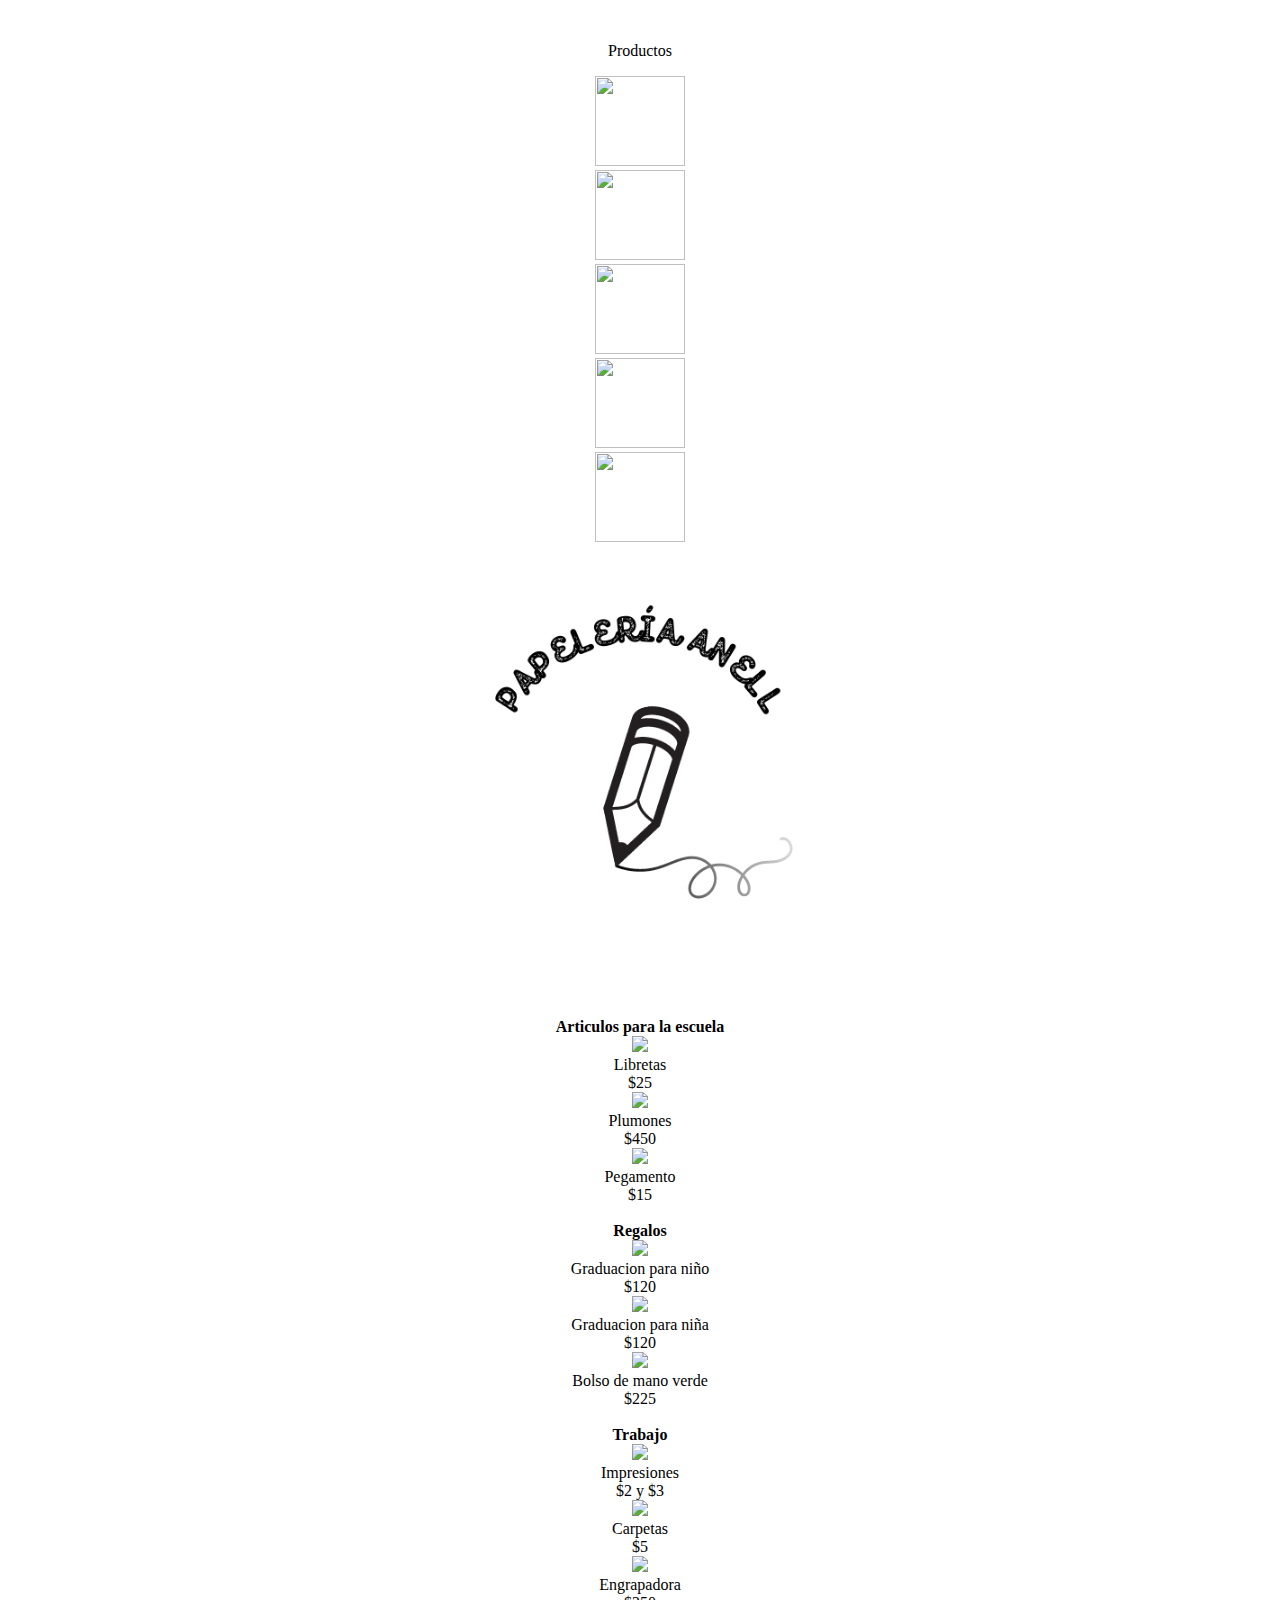
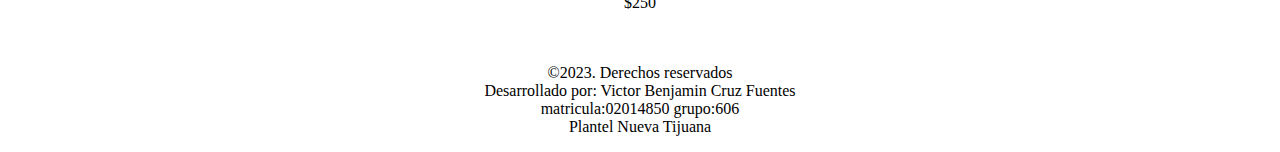
==== html/productos.html @ f63602e8 "Add files via upload" ====
<!DOCTYPE html>
<html>
	<head>
		<title>
			Productos-Papeleria anell
		</title>
		
		<link rel="shorcut icon" href="../logo.png">
		<link rel="stylesheet" href="../css/estilo.css">
		
		
	</head>
	
	<body>
		<center>
	
		<div id="top">
	<br>		
			<p class="title">
				Productos
			</p>
		</div>	
			
			<div id="top2">
				<a href="../index.html">
					<div class="menu">
						<img src="../imagenes/inicio.png" 
						height="90" width="90">
					</div>
				
					
					<div class="menu">
						<img src="../imagenes/productos.png" 
						height="90" width="90">
					</div>
				</a>
				<a href="../html/ideas.html">	
					<div class="menu">
						<img src="../imagenes/ideas.png" 
						height="90" width="90">
					</div>
				</a>
				<a href="../html/contactos.html">	
					<div class="menu">
						<img src="../imagenes/contactos.png" 
						height="90" width="90">
					</div>	
				</a>
				<a href="../html/nosotros.html">	
					<div class="menu">
						<img src="../imagenes/nosotros.png" 
						height="90" width="90">
					</div>
				</a>
			</div>
			
			
			<div id="principal"><br>	
				<img src="../logo.png" alt="foto de la papeleria"
				height="450" width="450"><br>
			</div>
	
	
			 			<b class="title">Articulos para la escuela</b>
					<br>
				
			<div class="caja">	
							<a href="../html/1_1.html">
				<img class="imgtable" src="../Imagenes/escuela1.jpg">
							</a>
				<div class="caja-texto">
					Libretas	
				</div>
					<div class="texto-adicional">
						$25 
					</div>
			</div>	
			
			<div class="caja">	
							<a href="../html/1_2.html">
				<img class="imgtable" src="../Imagenes/escuela2.jpg">
							</a>
				<div class="caja-texto">
					Plumones	
				</div>
					<div class="texto-adicional">
						$450 
					</div>
			</div>
			
			<div class="caja">	
							<a href="../html/1_3.html">
				<img class="imgtable" src="../Imagenes/escuela3.jpg">
							</a>
				<div class="caja-texto">
					Pegamento	
				</div>
					<div class="texto-adicional">
						$15 
					</div>
			</div>	

					<br>
						<b class="title">Regalos</b>
					<br>
					
						<div class="caja">	
							<a href="../html/2_1.html">
				<img class="imgtable" src="../Imagenes/regalos.jpg">
							</a>
				<div class="caja-texto">
						Graduacion para niño
				</div>
					<div class="texto-adicional">
						$120 
					</div>
			</div>	
			
			<div class="caja">	
							<a href="../html/2_2.html">
				<img class="imgtable" src="../Imagenes/regalos2.jpg">
							</a>
				<div class="caja-texto">
						Graduacion para niña
				</div>
					<div class="texto-adicional">
						$120 
					</div>
			</div>
			
			<div class="caja">
							<a href="../html/2_3.html">
				<img class="imgtable" src="../Imagenes/ragalos3.jpg">
							</a>
				<div class="caja-texto">
						Bolso de mano verde
				</div>
					<div class="texto-adicional">
						$225 
					</div>
			</div>	
						
					<br>
						<b class="title">Trabajo</b>
					<br>
		<div class="caja">	
							<a href="../html/3_1.html">
				<img class="imgtable" src="../Imagenes/trabajo1.jpg">
							</a>
				<div class="caja-texto">
					Impresiones	
				</div>
					<div class="texto-adicional">
						$2 y $3
					</div>
			</div>	
			
			<div class="caja">	
							<a href="../html/3_2.html">
				<img class="imgtable" src="../Imagenes/trabajo2.jpg">
							</a>
				<div class="caja-texto">
					Carpetas	
				</div>
					<div class="texto-adicional">
						$5 
					</div>
			</div>
			
			<div class="caja">	
							<a href="../html/3_3.html">
				<img class="imgtable" src="../Imagenes/trabajo3.jpg">
							</a>
				<div class="caja-texto">
					Engrapadora
				</div>
					<div class="texto-adicional">
						$250 
					</div>
			</div>						
						
					
				
				
		<br>
		<div id="piep">
		<br>
				<p class="pie">
					©2023. Derechos reservados<br>
					Desarrollado por: Victor Benjamin Cruz Fuentes<br>
					matricula:02014850 grupo:606<br>
					Plantel Nueva Tijuana
				</p>
		</div>	
		</center>	
	</body>
</html>
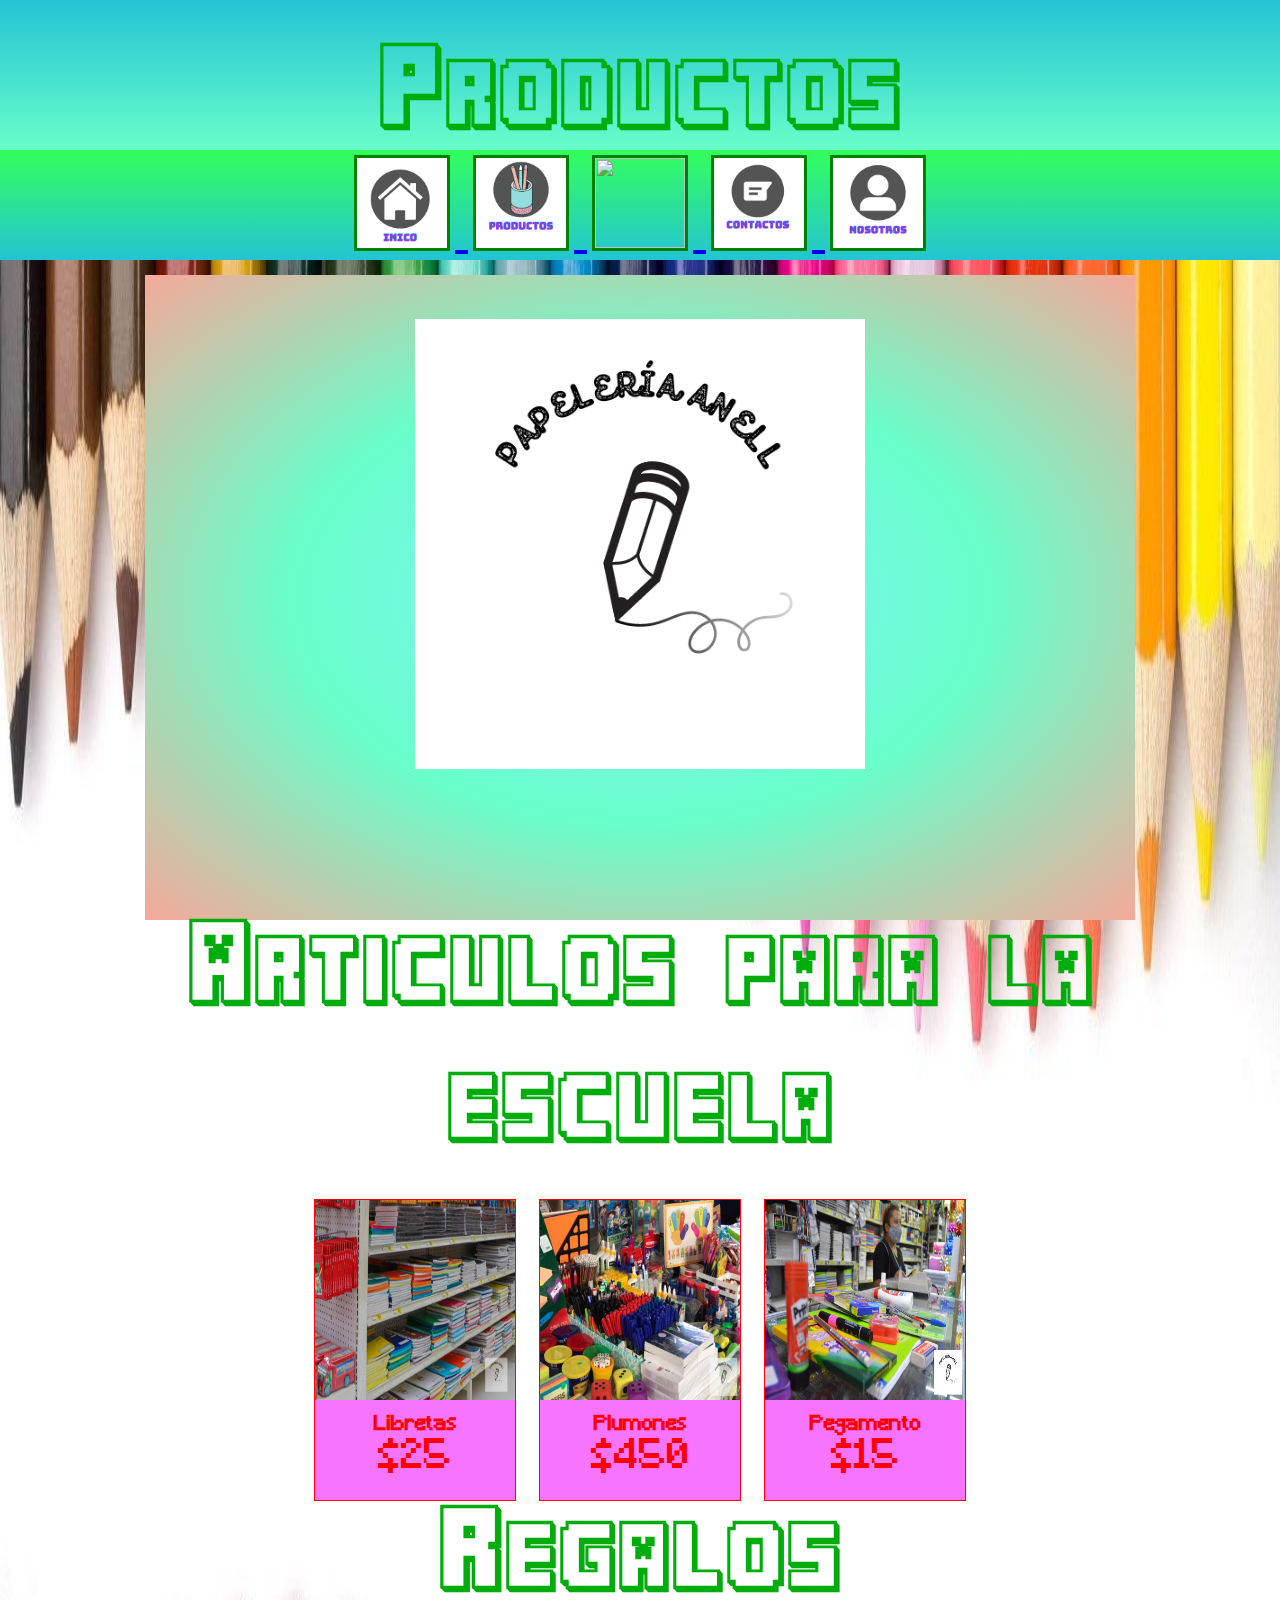
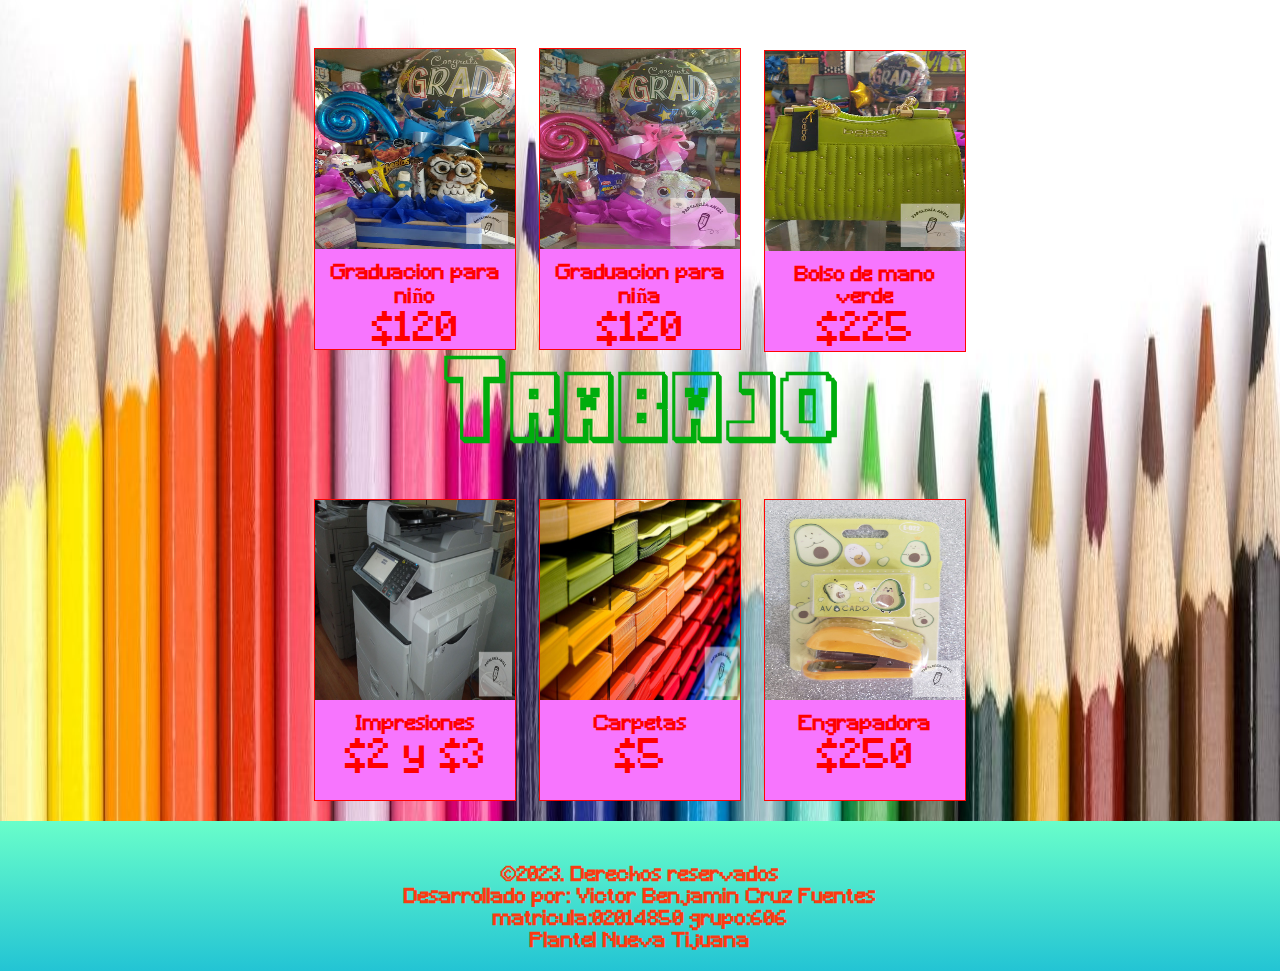
==== commit 50a64e86: "Update productos.html" ====
--- a/html/productos.html
+++ b/html/productos.html
@@ -66,7 +66,7 @@
 				
 			<div class="caja">	
 							<a href="../html/1_1.html">
-				<img class="imgtable" src="../Imagenes/escuela1.jpg">
+				<img class="imgtable" src="../imagenes/escuela1.jpg">
 							</a>
 				<div class="caja-texto">
 					Libretas	
@@ -78,7 +78,7 @@
 			
 			<div class="caja">	
 							<a href="../html/1_2.html">
-				<img class="imgtable" src="../Imagenes/escuela2.jpg">
+				<img class="imgtable" src="../imagenes/escuela2.jpg">
 							</a>
 				<div class="caja-texto">
 					Plumones	
@@ -90,7 +90,7 @@
 			
 			<div class="caja">	
 							<a href="../html/1_3.html">
-				<img class="imgtable" src="../Imagenes/escuela3.jpg">
+				<img class="imgtable" src="../imagenes/escuela3.jpg">
 							</a>
 				<div class="caja-texto">
 					Pegamento	
@@ -106,7 +106,7 @@
 					
 						<div class="caja">	
 							<a href="../html/2_1.html">
-				<img class="imgtable" src="../Imagenes/regalos.jpg">
+				<img class="imgtable" src="../imagenes/regalos.jpg">
 							</a>
 				<div class="caja-texto">
 						Graduacion para niño
@@ -118,7 +118,7 @@
 			
 			<div class="caja">	
 							<a href="../html/2_2.html">
-				<img class="imgtable" src="../Imagenes/regalos2.jpg">
+				<img class="imgtable" src="../imagenes/regalos2.jpg">
 							</a>
 				<div class="caja-texto">
 						Graduacion para niña
@@ -130,7 +130,7 @@
 			
 			<div class="caja">
 							<a href="../html/2_3.html">
-				<img class="imgtable" src="../Imagenes/ragalos3.jpg">
+				<img class="imgtable" src="../imagenes/ragalos3.jpg">
 							</a>
 				<div class="caja-texto">
 						Bolso de mano verde
@@ -145,7 +145,7 @@
 					<br>
 		<div class="caja">	
 							<a href="../html/3_1.html">
-				<img class="imgtable" src="../Imagenes/trabajo1.jpg">
+				<img class="imgtable" src="../imagenes/trabajo1.jpg">
 							</a>
 				<div class="caja-texto">
 					Impresiones	
@@ -157,7 +157,7 @@
 			
 			<div class="caja">	
 							<a href="../html/3_2.html">
-				<img class="imgtable" src="../Imagenes/trabajo2.jpg">
+				<img class="imgtable" src="../imagenes/trabajo2.jpg">
 							</a>
 				<div class="caja-texto">
 					Carpetas	
@@ -169,7 +169,7 @@
 			
 			<div class="caja">	
 							<a href="../html/3_3.html">
-				<img class="imgtable" src="../Imagenes/trabajo3.jpg">
+				<img class="imgtable" src="../imagenes/trabajo3.jpg">
 							</a>
 				<div class="caja-texto">
 					Engrapadora
@@ -195,4 +195,4 @@
 		</center>	
 	</body>
 </html>
-					+					
--- a/css/estilo.css
+++ b/css/estilo.css
@@ -0,0 +1,312 @@
+/*body*/
+body {
+/*para colocar una imagen de fondo*/	
+		background-image:url("../imagenes/pape1.jpg");
+	
+/*para repetir una imagen de fondo*/	
+		background-repeat: no-repeat;
+
+/*para el tamaño de una imagen de fondo*/	
+		background-size: 100% 100%;
+		
+	/*para el tipo de letra*/	
+		Font-family:MInecraft;
+	/*para el tamaño de letra*/		
+		Font-size: 40px;
+	/*para el color de letra*/		
+		Color: #68085B;
+}
+
+hr{
+	/* border es para la linea tamaño en pixeles, tipo de linea y color*/
+ border: 5px solid #D3D818;	
+ 
+	/*border-radius es para el terminado de las orillas
+	el radio que tendra se expresa en pixeles*/
+ border-radius:5px;	
+}
+
+p{
+	/*para alinear el texto*/
+		text-align: justify;
+	
+	/*para tamaño de letra*/
+		font-size: 35px;
+	
+	/*color de letra*/
+		color:#018FAC;
+	
+	/*color de fondo del texto*/
+		/*background-color:#018FAC;*/
+		
+		font-family:Minecraft;
+}
+
+table,td,tr{
+	
+	border:5px solid;
+	border-color:#D03FFF;
+	border-radius: 7px;
+	text-align: center;
+	background-color:#EAA8FF;	
+}
+
+th{
+	Background-color: #D7C2DE;
+}
+
+ul{
+	font-family:Minecraft;
+	list-style-type: square;
+	list-style-position: inside;
+}
+
+ol{	
+	/*Algunos de los valores de list-style-type son:
+	lower-alpha; lower-roman; upper-alpha; upper-roman;
+	a,b,c,d,e,f  i,ii,iii,iv  A,B,C,D,E,F  I,II,III,IV*/
+		list-style-type: upper-roman;
+		
+		list-style-position:inside;
+		
+		font-family:Minecraft;
+}
+
+.pie{
+	
+	text-align:center;
+	font-size:20px;
+	color:#FA3B12;
+	font-family:Minecraft;
+	font-weight:bold;
+	
+}
+
+.table{
+	text-align:center;
+	font-size:28px;
+	color:red;
+	font-family:Minecraft;
+}
+
+.title{
+	text-align:center;
+	font-size:80px;
+	color:#00AD0D;
+	font-family:titulo;
+	font-weight:bold;
+	
+	
+}
+
+.imgmarquesina{
+	
+	width:500px;
+	height:450px;
+}
+
+.botones{
+	width:70px;
+	height:70px;
+	border-radius:50%;
+	border: 5px solid #835FF1;
+}
+
+.imgtable{
+	
+	width:200px;
+	height:200px;
+}
+.otros{
+	
+	width: 250px;
+	height:300px;
+	border:5px solid #835FF1;
+}
+
+@font-face{
+	/*para el texto general*/
+	font-family:Minecraft;
+	src:url(../fuentes/Minecraft.ttf);
+}
+
+@font-face{
+	/*para el titulo*/
+	font-family:titulo;
+	src:url(../fuentes/MINECRAFTPE.ttf);	
+}
+/*.fuentegoogle{
+	font-family: 'Alkatra', cursive;
+	text-align:center;}*/
+
+/*Uso de Div´s*/
+/*Div o caja para el encabezado*/
+
+*{
+	margin:0px;
+	padding:0px;
+}
+
+
+div#top{
+	width:100%;
+	height:150px;
+	background-image:linear-gradient(#23C4D4,#69FECA);
+}
+
+div#top2{
+	width:100%;
+	height:110px;
+	background-image:linear-gradient(#33FF5B,#23C4D4);
+}
+
+div#principal{
+	margin:auto;
+	margin-top:15px;
+	width:990px;
+	height:645px;
+	background-image:radial-gradient(#7CF0FB,#69FECA,#F5A999);
+}
+
+div#principal2{
+	margin:auto;
+	margin-top:15px;
+	width:1000px;
+	height:1650px;
+	background-image:radial-gradient(#7CF0FB,#69FECA,#F5A999);
+}
+
+div#principal3{
+	margin:auto;
+	margin-top:15px;
+	width:990px;
+	height:1950px;
+	background-image:radial-gradient(#7CF0FB,#69FECA,#F5A999);
+}
+
+div#principal4{
+	color:red;
+	font-size:35px;
+	margin:auto;
+	margin-top:15px;
+	width:900px;
+	height:500px;
+	background-image:radial-gradient(#7CF0FB,#69FECA,#F5A999);
+}
+
+div#principal5{
+	color:red;
+	font-size:35px;
+	margin:auto;
+	margin-top:15px;
+	width:550px;
+	height:450px;
+	background-image:radial-gradient(#7CF0FB,#69FECA,#F5A999);
+}	
+div#piep{
+	margin-top:15px;
+	width:100%;
+	height:150px;
+	background-image:linear-gradient(#69FECA,#23C4D4);
+}
+
+.caja{
+	height:300px;
+	width:200px;
+	background:#F775FE;
+	border:1px solid #FF0404;
+	margin:5px;
+	color:red;
+	text-align:center;
+	display:inline-block;
+}
+
+.caja:hover{
+	box-shadow:0 0;
+	transform:scale(1.3);
+}
+
+.caja-texto{
+	padding-top:2px;
+	font-size:20px;
+	color:red;
+	font-weight:bold;
+}
+
+.text-adicional{
+	padding-top:5px;
+	font-size:15px;
+}
+
+/*---------------------------------------------------------------------------------------------------------------*/
+
+.carrousel{
+	width:600px;
+	margin:auto;
+	box-sizing:border-box;		
+}
+.conteCarrousel{
+	width:100%;
+	height:400px;
+	overflow:hidden;
+	box-sizing:border-box;	
+	
+}
+.itemCarrousel{
+	position:relative;
+	width:100%;
+	height:100%;
+	box-sizing:border-box;
+}
+.itemCarrouselTarjeta{
+	width:100%;
+	height:100%;
+	box-sizing:border-box;
+	
+}
+.itemCarrouselArrows{
+	position:absolute;
+	top:0;
+	bottom:0;
+	left:0;
+	right:0;
+	height:100%;
+	width:100%;
+	display:flex;
+	align-items:center;
+	justify-content:space-between;
+	padding:20px;
+	box-sizing:border-box;
+	
+}
+.itemCarrouselArrows>i:hover{
+	cursor:pointer;	
+}
+.conterCarrouselController{
+	width:100%;
+	display:flex;
+	justify-content:space-between;
+}
+.conterCarrouselController>a{
+	text-decoration:none;
+	font-size:32px;
+	color:gray;
+}
+.itemCarrouselArrows>a>i{
+	color:white;	
+}
+
+.menu{
+	height:90px;
+	width:90px;
+	Border:3px solid green;
+	margin:5px;
+	display:inline-block;
+	text-align:center;
+
+}
+
+.menu:hover{
+	box-shadow:0 0 10px gold;
+	transform:scale(1.3);
+}
